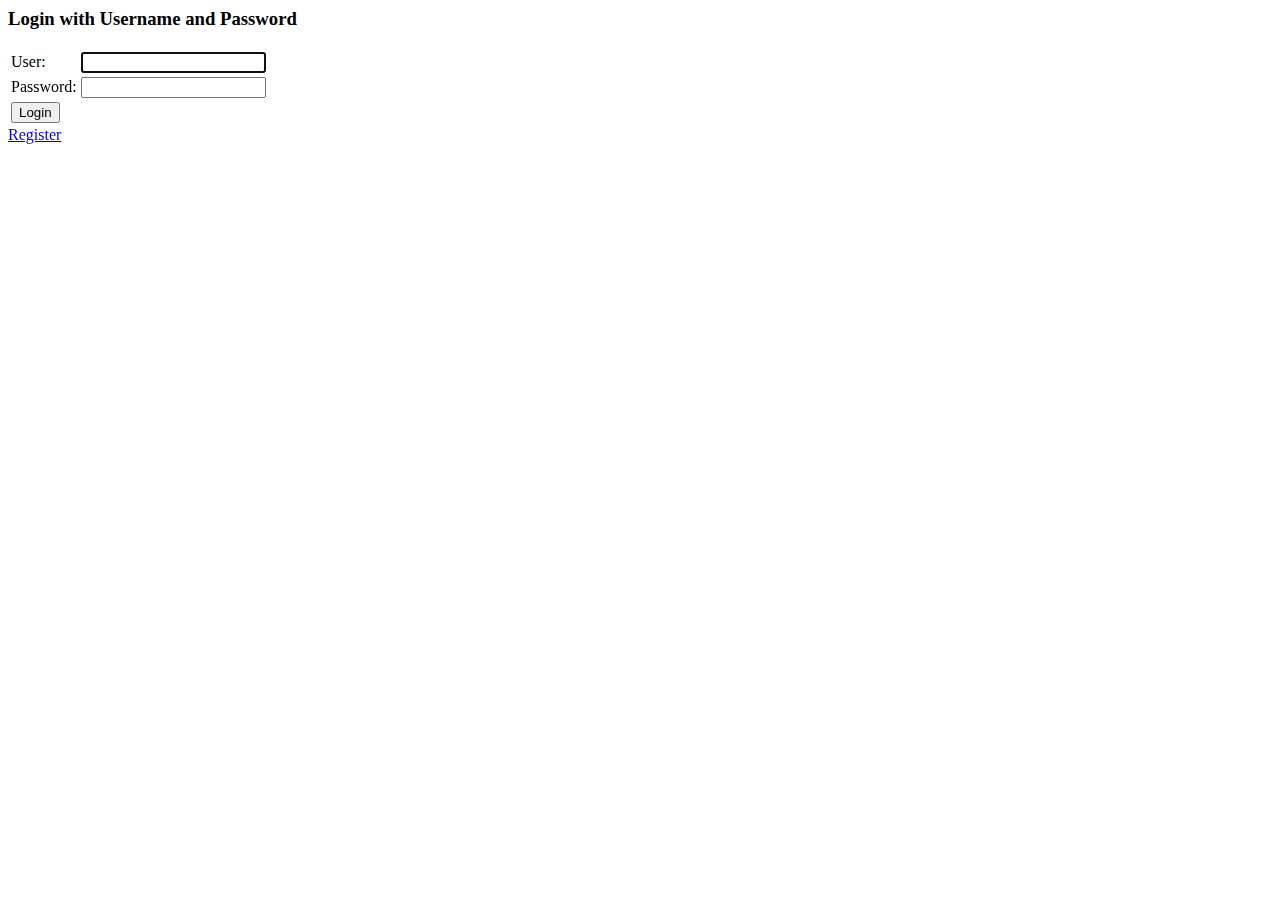
==== src/main/webapp/WEB-INF/view/login.html @ ad5d5477 "API and frontend scripts" ====
<html>
<head>
    <title>Login Page</title>
</head>
<body onload='document.f.username.focus();'>
<h3>Login with Username and Password</h3>
<form name='f' action='/login' method='POST'>
    <table>
        <tr><td>User:</td><td><input type='text' name='username' value=''></td></tr>
        <tr><td>Password:</td><td><input type='password' name='password'/></td></tr>
        <tr><td colspan='2'><input name="submit" type="submit" value="Login"/></td></tr>
    </table>
    <a href="/User/Register">Register</a>
</form>
</body>
</html>
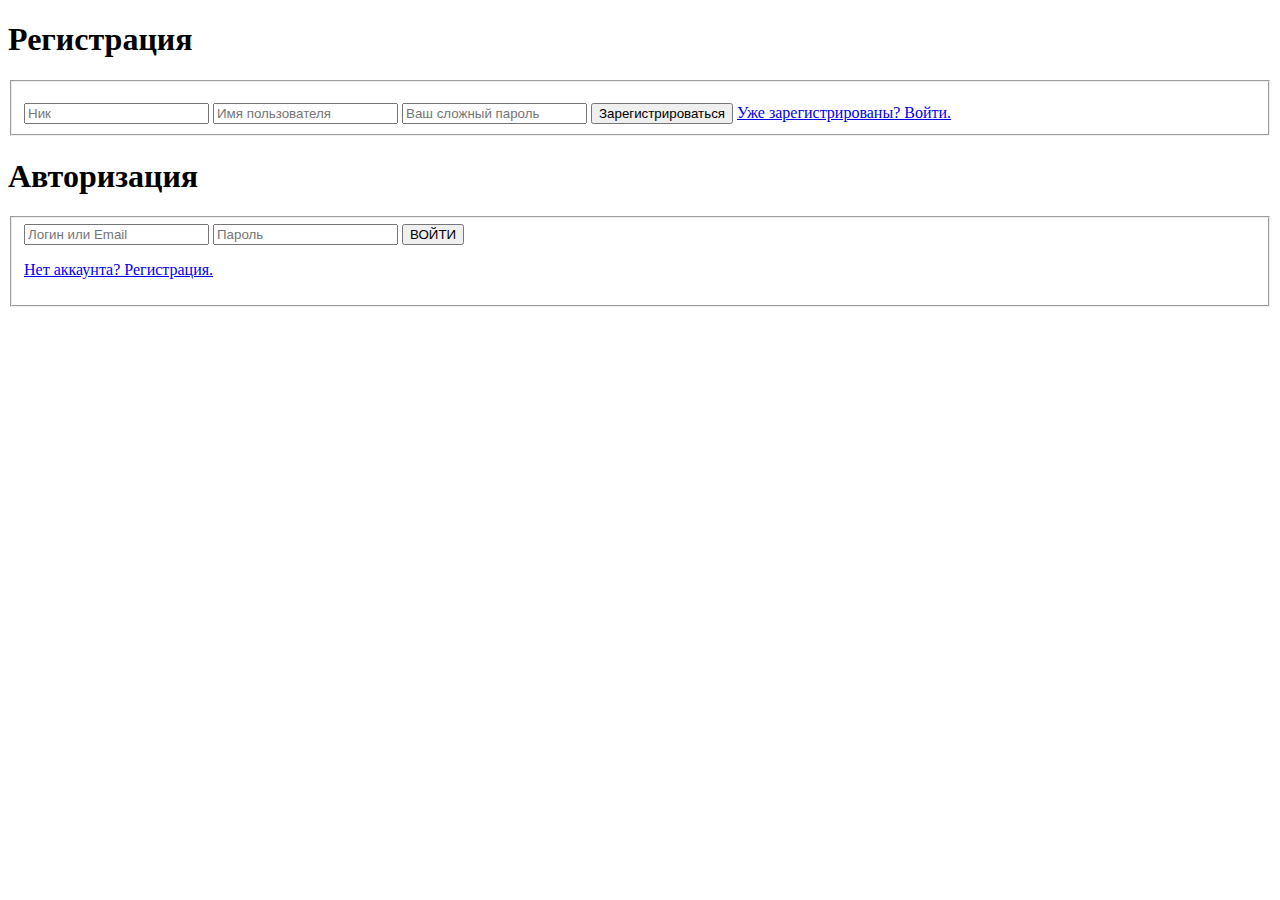
==== commit 9cb227f6: "New registrarion and login pages." ====
--- a/src/main/webapp/WEB-INF/view/login.html
+++ b/src/main/webapp/WEB-INF/view/login.html
@@ -1,16 +1,42 @@
+<!DOCTYPE html>
 <html>
 <head>
-    <title>Login Page</title>
+	<meta charset="UTF-8">
+	<link rel="stylesheet" href="/resources/css/style.css" media="screen" type="text/css" />
+    <script  charset="utf-8" src="/resources/js/register.js"></script>
+    <script  charset="utf-8" src="/resources/js/jquery-3.0.0.min.js"></script>
 </head>
-<body onload='document.f.username.focus();'>
-<h3>Login with Username and Password</h3>
-<form name='f' action='/login' method='POST'>
-    <table>
-        <tr><td>User:</td><td><input type='text' name='username' value=''></td></tr>
-        <tr><td>Password:</td><td><input type='password' name='password'/></td></tr>
-        <tr><td colspan='2'><input name="submit" type="submit" value="Login"/></td></tr>
-    </table>
-    <a href="/User/Register">Register</a>
-</form>
+
+<body>
+  <div id="login">
+  <div class="flip">
+    <div class="form-signup">
+      <h1>Регистрация</h1>
+      <fieldset>
+      <p class="login-msg"></p>
+        <input type="text" id="nickname" placeholder="Ник" required />
+        <input type="text" id="username" placeholder="Имя пользователя"  required/>
+        <input type="password" id="password" placeholder="Ваш сложный пароль" required />
+          <button id="submit" class="submit" onclick="submit()">Зарегистрироваться</button>
+    <a href="#" class="flipper">Уже зарегистрированы? Войти.</a>
+      </fieldset>
+    </div>
+    <div class="form-login">
+      <h1>Авторизация</h1>
+      <fieldset>
+        <form name="f" action="/login" method="POST">
+          <input type="text" name="username" placeholder="Логин или Email" required />
+          <input type="password" name="password" placeholder="Пароль" required />
+          <button class="submit">ВОЙТИ</button>
+        </form>
+        <p><a href="#" class="flipper">Нет аккаунта? Регистрация.</a><br>
+      </fieldset>
+    </div>
+  </div>
+</div>
+
+  <script src="http://ajax.googleapis.com/ajax/libs/jquery/1.10.1/jquery.min.js"></script>
+  <script src="/resources/js/flipp.js"></script>
+
 </body>
 </html>